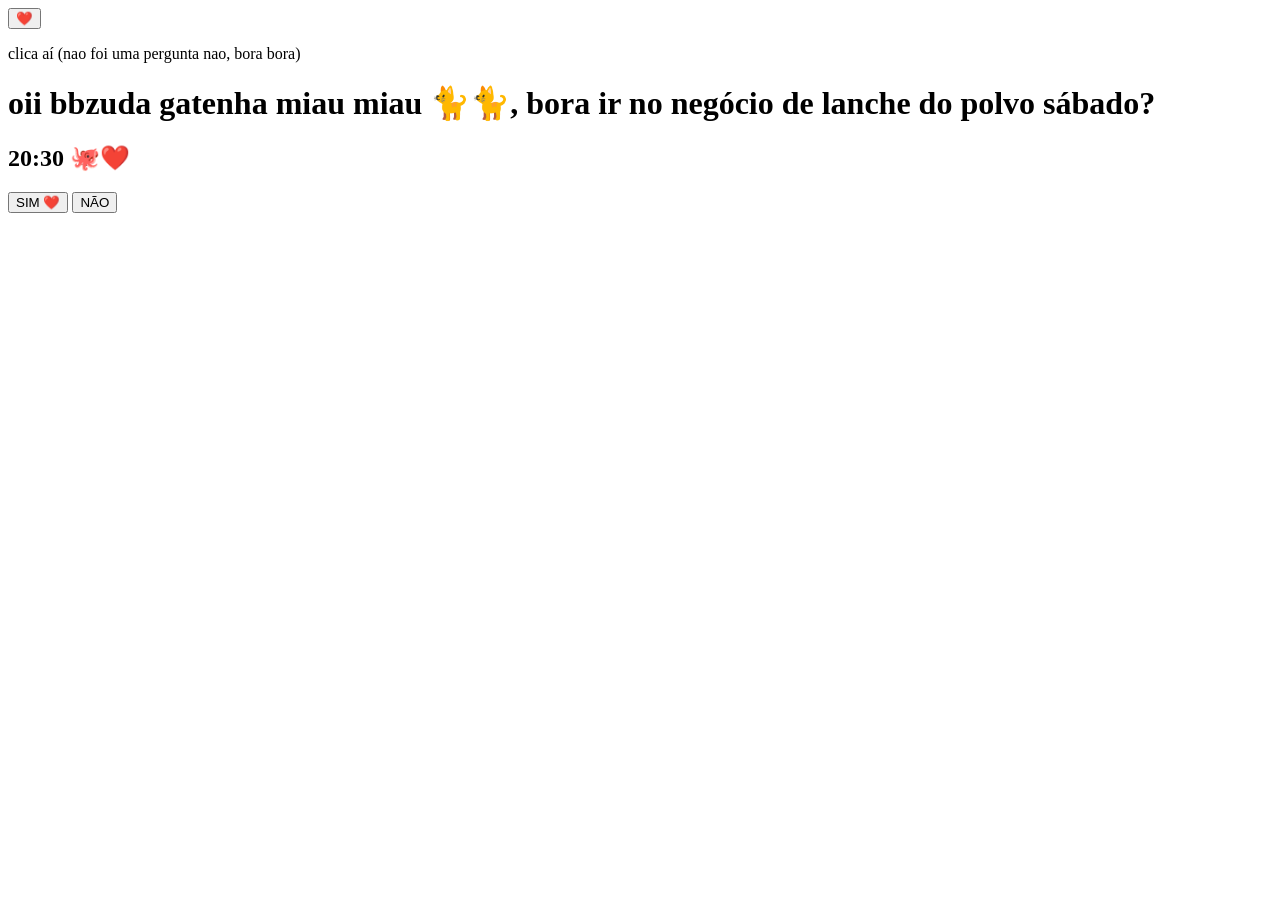
==== index.html @ e9c78323 "Add files via upload" ====
<!DOCTYPE html>
<html lang="pt-BR">
<head>
    <meta charset="UTF-8">
    <meta name="viewport" content="width=device-width, initial-scale=1.0">
    <title>❤️</title>
    <link rel="stylesheet" href="style.css">
</head>

<body>

    <div class="container">

        <!-- CORAÇÃO INICIAL -->
        <div id="heartScreen">
            <button id="heart">❤️</button>
            <p>clica aí (nao foi uma pergunta nao, bora bora)</p>
        </div>

        <!-- CONTEÚDO PRINCIPAL -->
        <div id="content" class="hidden">

            <h1> oii bbzuda gatenha miau miau 🐈🐈, bora ir no negócio de lanche do polvo sábado?</h1>
            <h2>20:30 🐙❤️</h2>

            <div class="buttons">
                <button id="yes">SIM ❤️</button>
                <button id="no">NÃO</button>
            </div>

        </div>

    </div>

    <script src="script.js"></script>
</body>
<link rel="stylesheet" href="style.css">
<script src="script.js"></script>
</html>
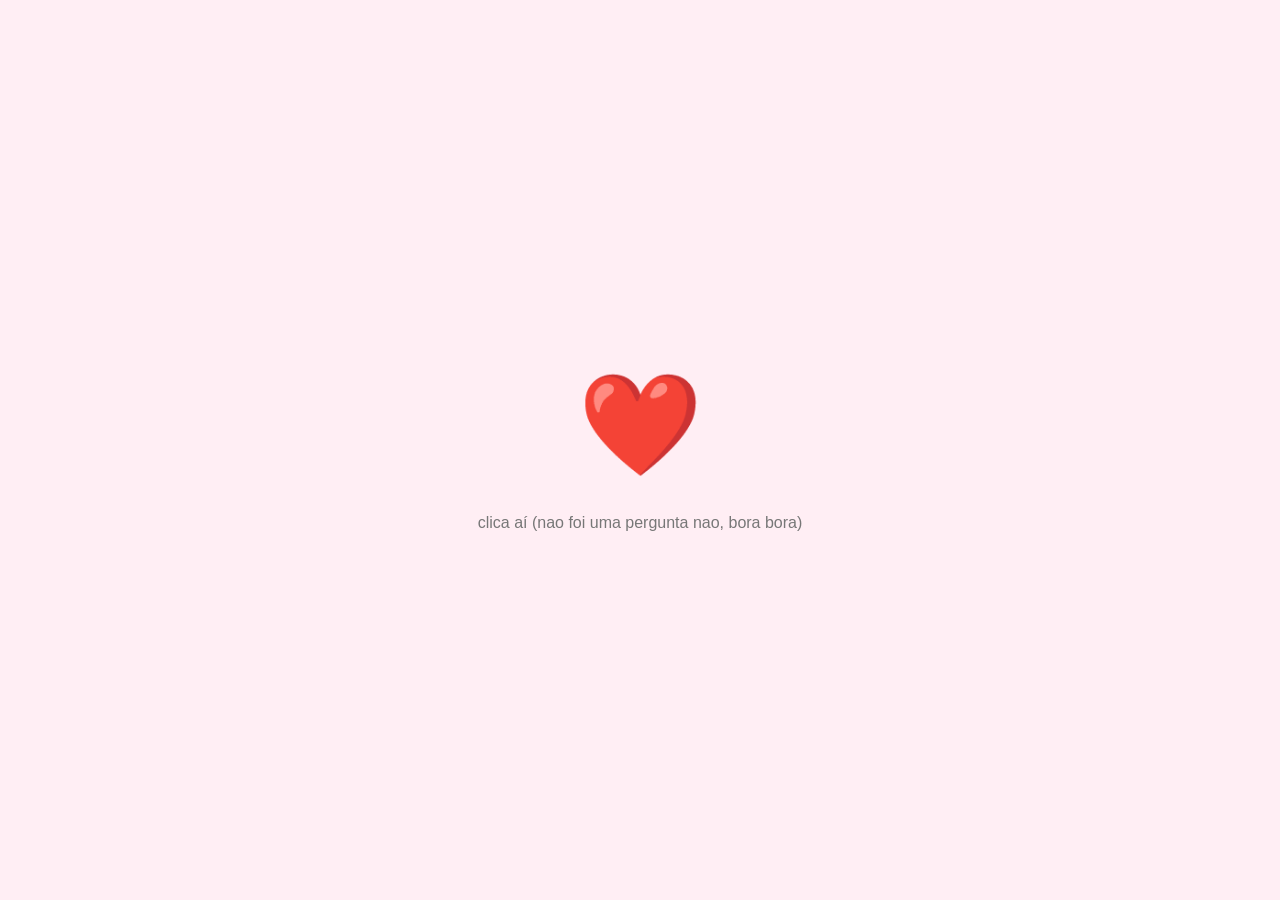
==== commit 42561cc2: "Update index.html" ====
--- a/index.html
+++ b/index.html
@@ -36,4 +36,5 @@
 </body>
 <link rel="stylesheet" href="style.css">
 <script src="script.js"></script>
-</html>+<script src="computaria/script.js"<>/script>
+</html>
--- a/style.css
+++ b/style.css
@@ -0,0 +1,149 @@
+* {
+    box-sizing: border-box;
+}
+
+body {
+    margin: 0;
+    min-height: 100vh;
+    display: flex;
+    justify-content: center;
+    align-items: center;
+    background: #ffeef4;
+    font-family: Arial, sans-serif;
+    overflow: hidden;
+}
+
+.container {
+    text-align: center;
+    width: 90%;
+    max-width: 600px;
+}
+
+#heartScreen {
+    transition: opacity 0.5s ease;
+}
+
+#heart {
+    border: none;
+    background: none;
+    font-size: 100px;
+    cursor: pointer;
+    animation: pulse 1.2s infinite;
+    transition: transform 0.5s ease;
+}
+
+#heart:hover {
+    transform: scale(1.15);
+}
+
+#heartScreen p {
+    color: #777;
+    font-size: 16px;
+}
+
+.hidden {
+    display: none;
+}
+
+#content {
+    animation: appear 0.8s ease;
+}
+
+h1 {
+    color: #333;
+    font-size: 28px;
+    margin-bottom: 10px;
+}
+
+h2 {
+    color: #555;
+    font-size: 22px;
+    margin-bottom: 35px;
+}
+
+.buttons {
+    display: flex;
+    justify-content: center;
+    align-items: center;
+    gap: 20px;
+}
+
+button {
+    border: none;
+    border-radius: 12px;
+    padding: 14px 25px;
+    font-size: 18px;
+    cursor: pointer;
+}
+
+#yes {
+    background: #ff5c8a;
+    color: white;
+    transition: transform 0.3s ease;
+}
+
+#no {
+    background: #ddd;
+    color: #333;
+    position: relative;
+}
+
+@keyframes pulse {
+    0%, 100% {
+        transform: scale(1);
+    }
+
+    50% {
+        transform: scale(1.15);
+    }
+}
+
+@keyframes appear {
+    from {
+        opacity: 0;
+        transform: scale(0.7);
+    }
+
+    to {
+        opacity: 1;
+        transform: scale(1);
+    }
+}
+.confete {
+    position: fixed;
+    top: -20px;
+    width: 10px;
+    height: 15px;
+    background: #ff5c8a;
+    z-index: 9999;
+    pointer-events: none;
+
+    animation-name: cair;
+    animation-timing-function: linear;
+    animation-fill-mode: forwards;
+}
+
+.confete:nth-child(3n) {
+    background: #ffb3c6;
+}
+
+.confete:nth-child(3n + 1) {
+    background: #ff7aa2;
+}
+
+.confete:nth-child(3n + 2) {
+    background: #ffffff;
+}
+
+@keyframes cair {
+
+    0% {
+        transform: translateY(0) rotate(0deg);
+        opacity: 1;
+    }
+
+    100% {
+        transform: translateY(110vh) rotate(720deg);
+        opacity: 0;
+    }
+}
--- a/style.css
+++ b/style.css
@@ -0,0 +1,149 @@
+* {
+    box-sizing: border-box;
+}
+
+body {
+    margin: 0;
+    min-height: 100vh;
+    display: flex;
+    justify-content: center;
+    align-items: center;
+    background: #ffeef4;
+    font-family: Arial, sans-serif;
+    overflow: hidden;
+}
+
+.container {
+    text-align: center;
+    width: 90%;
+    max-width: 600px;
+}
+
+#heartScreen {
+    transition: opacity 0.5s ease;
+}
+
+#heart {
+    border: none;
+    background: none;
+    font-size: 100px;
+    cursor: pointer;
+    animation: pulse 1.2s infinite;
+    transition: transform 0.5s ease;
+}
+
+#heart:hover {
+    transform: scale(1.15);
+}
+
+#heartScreen p {
+    color: #777;
+    font-size: 16px;
+}
+
+.hidden {
+    display: none;
+}
+
+#content {
+    animation: appear 0.8s ease;
+}
+
+h1 {
+    color: #333;
+    font-size: 28px;
+    margin-bottom: 10px;
+}
+
+h2 {
+    color: #555;
+    font-size: 22px;
+    margin-bottom: 35px;
+}
+
+.buttons {
+    display: flex;
+    justify-content: center;
+    align-items: center;
+    gap: 20px;
+}
+
+button {
+    border: none;
+    border-radius: 12px;
+    padding: 14px 25px;
+    font-size: 18px;
+    cursor: pointer;
+}
+
+#yes {
+    background: #ff5c8a;
+    color: white;
+    transition: transform 0.3s ease;
+}
+
+#no {
+    background: #ddd;
+    color: #333;
+    position: relative;
+}
+
+@keyframes pulse {
+    0%, 100% {
+        transform: scale(1);
+    }
+
+    50% {
+        transform: scale(1.15);
+    }
+}
+
+@keyframes appear {
+    from {
+        opacity: 0;
+        transform: scale(0.7);
+    }
+
+    to {
+        opacity: 1;
+        transform: scale(1);
+    }
+}
+.confete {
+    position: fixed;
+    top: -20px;
+    width: 10px;
+    height: 15px;
+    background: #ff5c8a;
+    z-index: 9999;
+    pointer-events: none;
+
+    animation-name: cair;
+    animation-timing-function: linear;
+    animation-fill-mode: forwards;
+}
+
+.confete:nth-child(3n) {
+    background: #ffb3c6;
+}
+
+.confete:nth-child(3n + 1) {
+    background: #ff7aa2;
+}
+
+.confete:nth-child(3n + 2) {
+    background: #ffffff;
+}
+
+@keyframes cair {
+
+    0% {
+        transform: translateY(0) rotate(0deg);
+        opacity: 1;
+    }
+
+    100% {
+        transform: translateY(110vh) rotate(720deg);
+        opacity: 0;
+    }
+}
